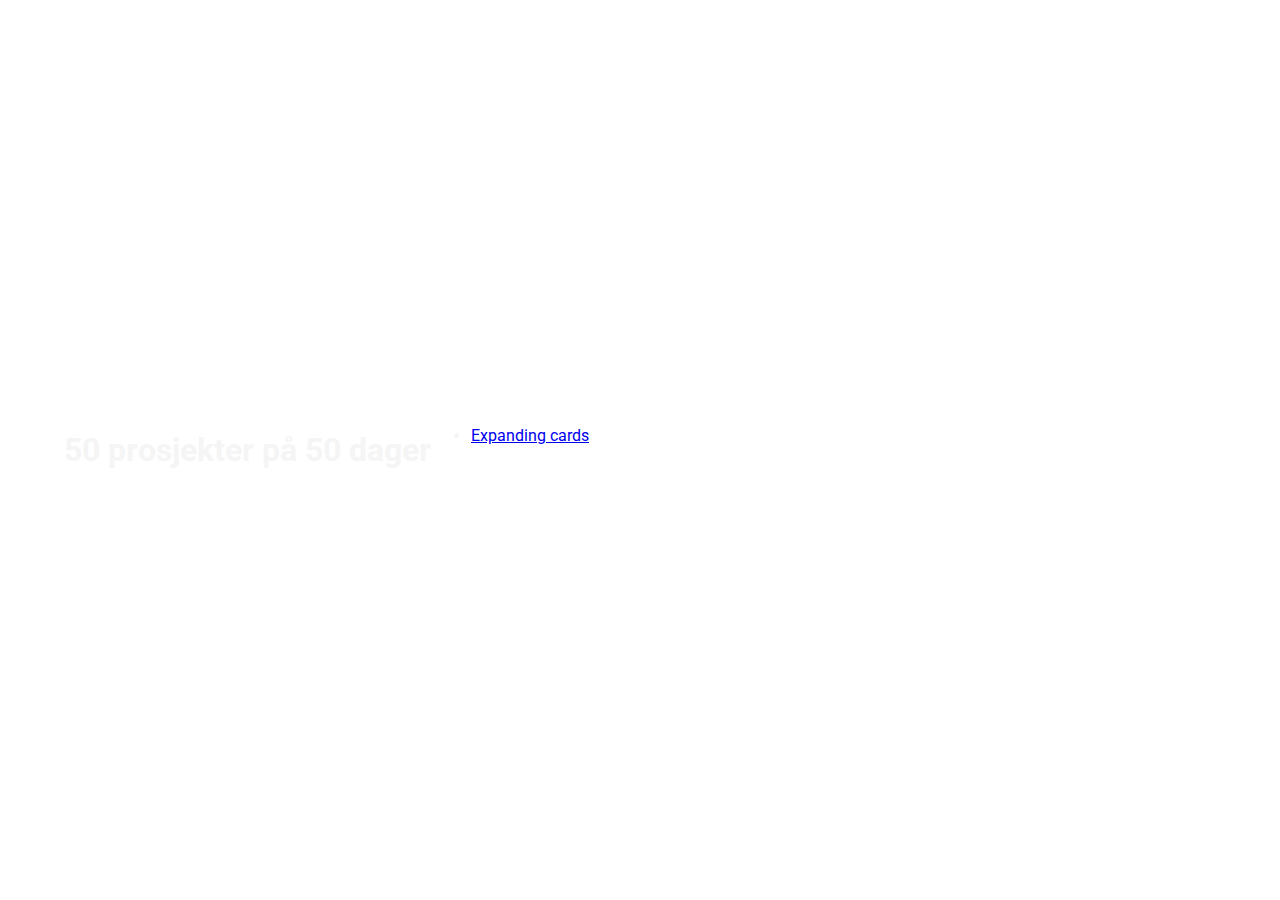
==== index.html @ 30e3340b "Day one" ====
<!DOCTYPE html>
<html lang="en">
  <head>
    <meta charset="UTF-8" />
    <meta http-equiv="X-UA-Compatible" content="IE=edge" />
    <meta name="viewport" content="width=device-width, initial-scale=1.0" />
    <link rel="stylesheet" href="css/style.css" />
    <title>Femti prosjekter på femti dager</title>
  </head>
  <body>
    <div class="wrapper">
      <div class="container">
        <h1>50 prosjekter på 50 dager</h1>

        <ul>
          <li><a href="oppgaver/expanding_cards.html">Expanding cards</a></li>
        </ul>
      </div>
    </div>
  </body>
  <script src="script.js"></script>
</html>
---- css/style.css ----
@import url("https://fonts.googleapis.com/css2?family=Odibee+Sans&family=Roboto:wght@400;700&display=swap");
* {
  -webkit-box-sizing: border-box;
          box-sizing: border-box;
}

body {
  font-family: "Roboto", sans-serif;
  display: -webkit-box;
  display: -ms-flexbox;
  display: flex;
  color: whitesmoke;
  -webkit-box-align: center;
      -ms-flex-align: center;
          align-items: center;
  -webkit-box-pack: center;
      -ms-flex-pack: center;
          justify-content: center;
  height: 100vh;
  overflow: hidden;
  margin: 0;
}

.container {
  display: -webkit-box;
  display: -ms-flexbox;
  display: flex;
  width: 90vw;
}

.panel {
  background-size: auto 100%;
  background-repeat: no-repeat;
  background-position: center;
  height: 80vh;
  border-radius: 50px;
  cursor: pointer;
  -webkit-box-flex: 0.5;
      -ms-flex: 0.5;
          flex: 0.5;
  margin: 10px;
  position: relative;
  -webkit-transition: -webkit-box-flex 0.7s ease-in;
  transition: -webkit-box-flex 0.7s ease-in;
  transition: flex 0.7s ease-in;
  transition: flex 0.7s ease-in, -webkit-box-flex 0.7s ease-in, -ms-flex 0.7s ease-in;
}

.panel h3 {
  font-size: 24px;
  position: absolute;
  bottom: 20px;
  left: 20px;
  opacity: 0;
}

.panel.active {
  -webkit-box-flex: 5;
      -ms-flex: 5;
          flex: 5;
}

.panel.active h3 {
  opacity: 1;
  -webkit-transition: 0.3s ease-in 0.4s;
  transition: 0.3s ease-in 0.4s;
}

@media (max-width: 480px) {
  .container {
    width: 100vw;
  }
  .panel:nth-of-type(4),
  .panel:nth-of-type(5) {
    display: none;
  }
}
/*# sourceMappingURL=style.css.map */
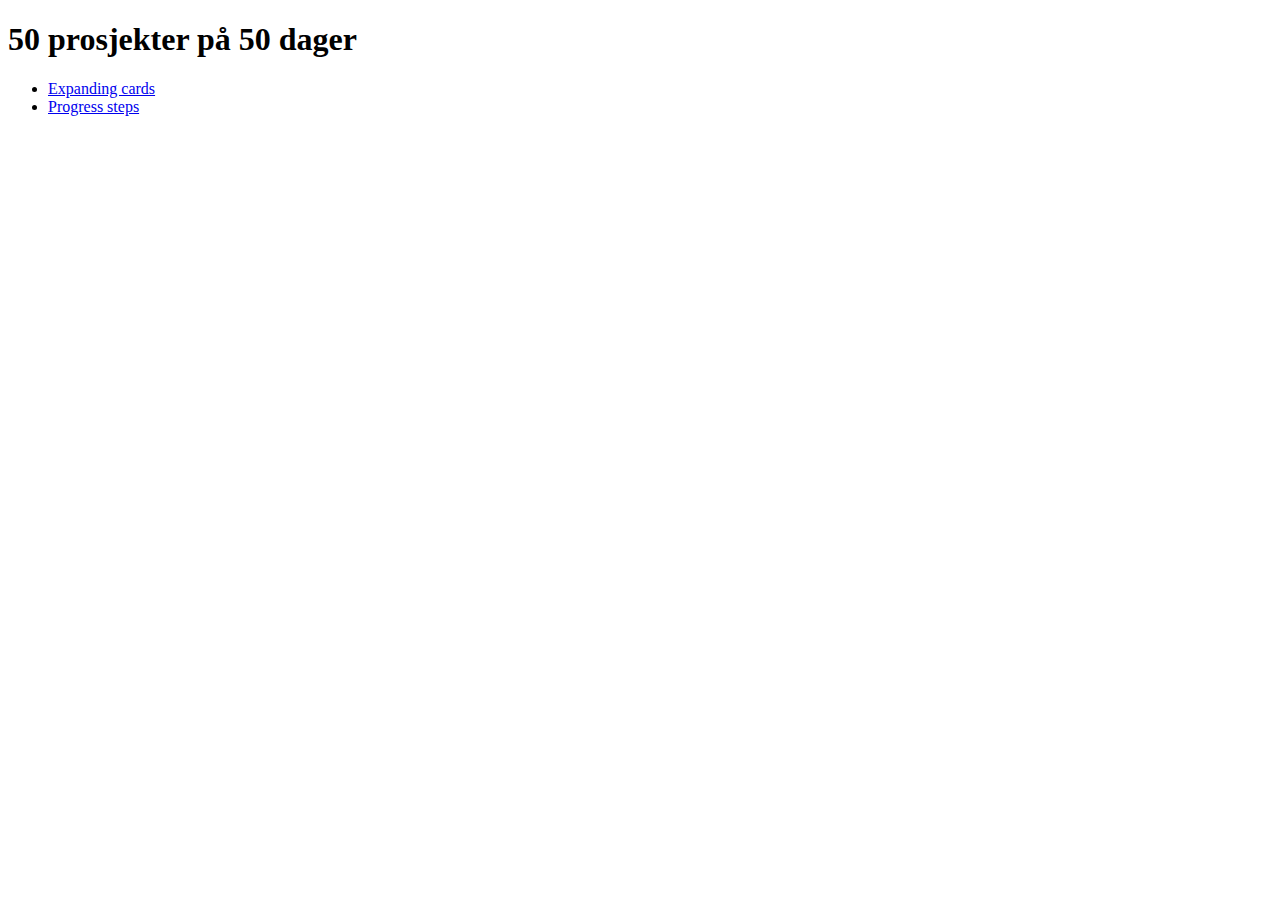
==== commit 45396927: "Progress steps day two (three)" ====
--- a/index.html
+++ b/index.html
@@ -5,7 +5,7 @@
     <meta http-equiv="X-UA-Compatible" content="IE=edge" />
     <meta name="viewport" content="width=device-width, initial-scale=1.0" />
     <link rel="stylesheet" href="css/style.css" />
-    <title>Femti prosjekter på femti dager</title>
+    <title>Femti prosjekter på femti (+ 1) dager</title>
   </head>
   <body>
     <div class="wrapper">
@@ -14,6 +14,7 @@
 
         <ul>
           <li><a href="oppgaver/expanding_cards.html">Expanding cards</a></li>
+          <li><a href="oppgaver/progress_steps.html"> Progress steps</a></li>
         </ul>
       </div>
     </div>
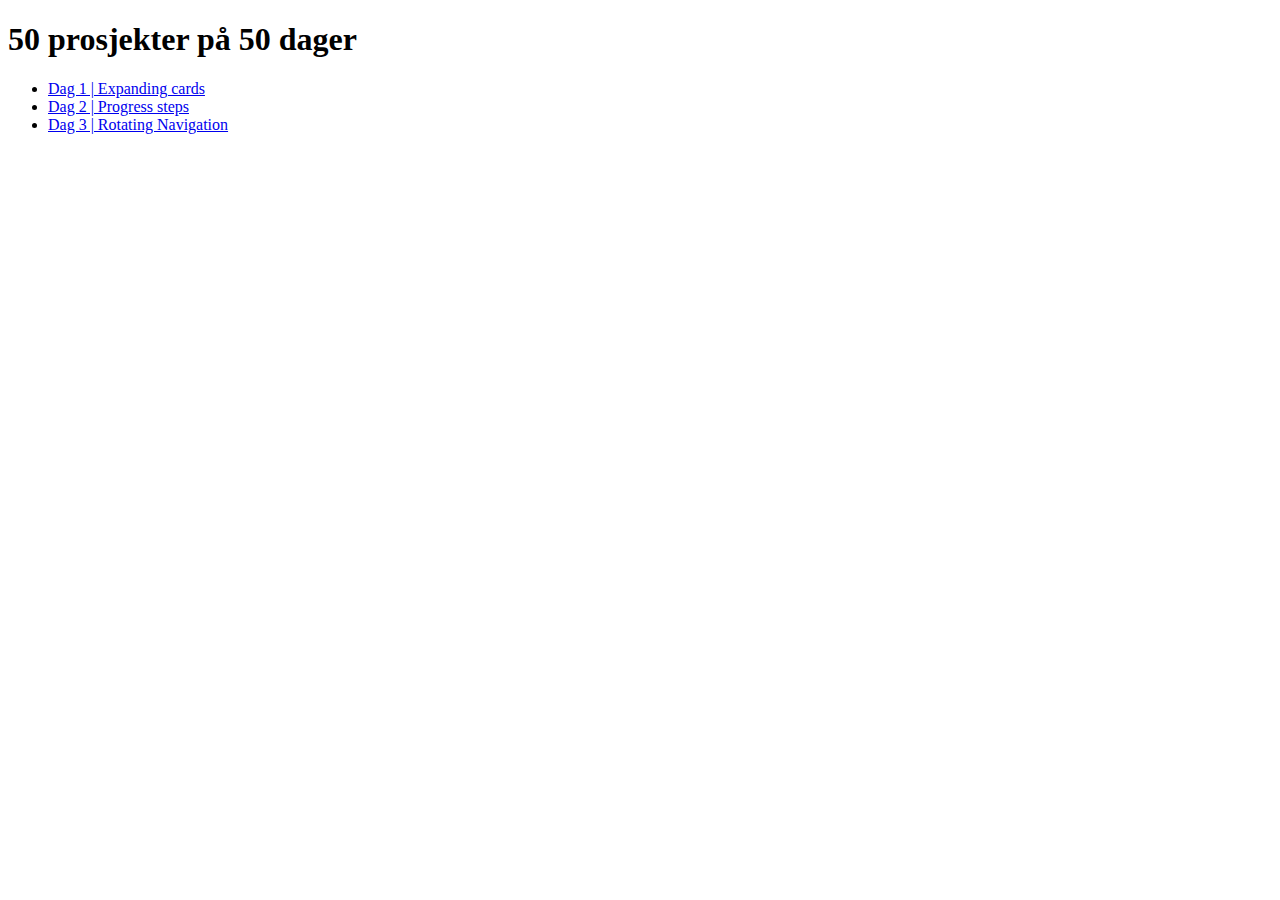
==== commit 40c9e527: "Rotating navigation" ====
--- a/index.html
+++ b/index.html
@@ -13,8 +13,9 @@
         <h1>50 prosjekter på 50 dager</h1>
 
         <ul>
-          <li><a href="oppgaver/expanding_cards.html">Expanding cards</a></li>
-          <li><a href="oppgaver/progress_steps.html"> Progress steps</a></li>
+          <li><a href="oppgaver/expanding_cards.html">Dag 1 | Expanding cards</a></li>
+          <li><a href="oppgaver/progress_steps.html">Dag 2 | Progress steps</a></li>
+          <li><a href="oppgaver/rotatingNavigation.html">Dag 3 | Rotating Navigation</a></li>
         </ul>
       </div>
     </div>
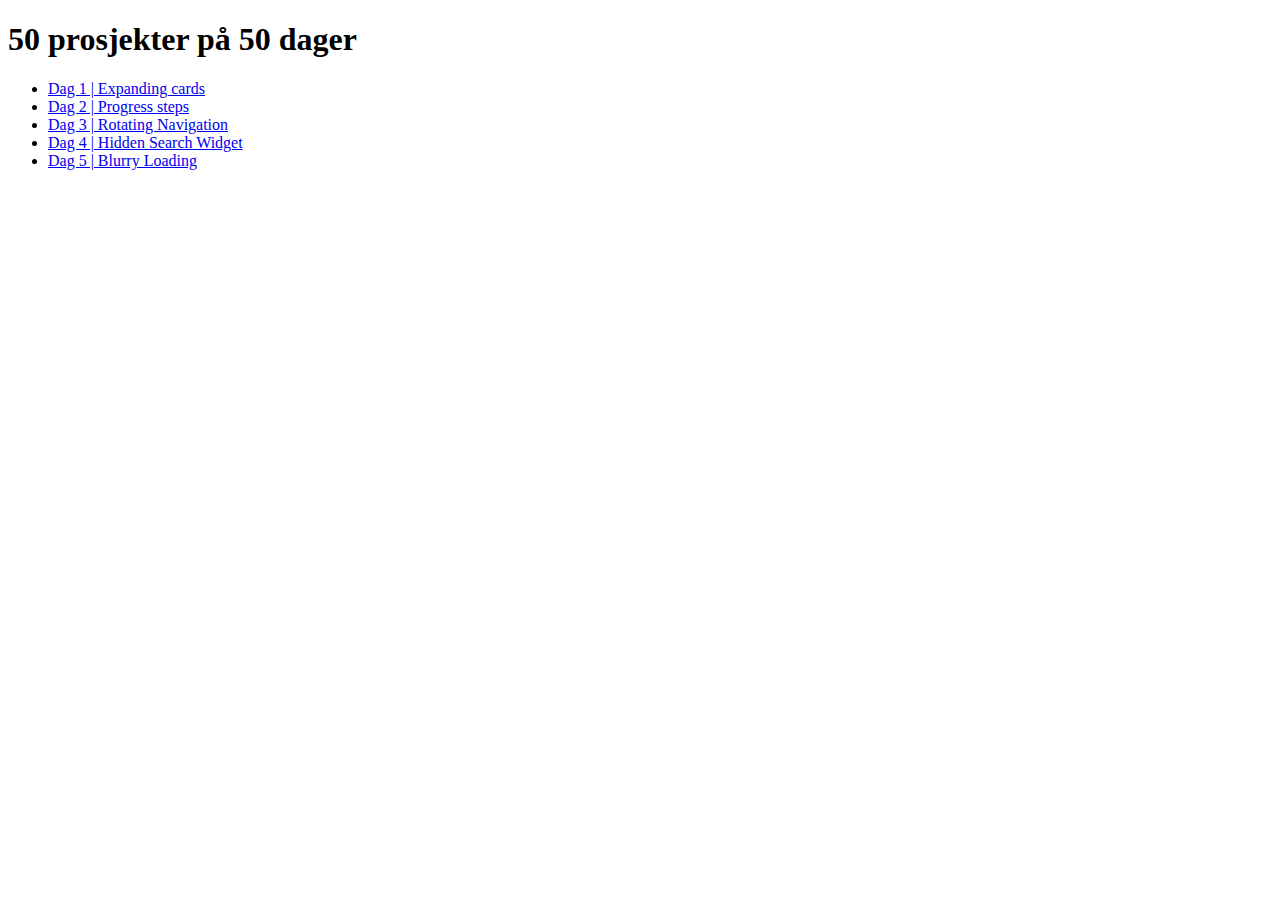
==== commit 4a222670: "See description" ====
--- a/index.html
+++ b/index.html
@@ -13,9 +13,11 @@
         <h1>50 prosjekter på 50 dager</h1>
 
         <ul>
-          <li><a href="oppgaver/expanding_cards.html">Dag 1 | Expanding cards</a></li>
-          <li><a href="oppgaver/progress_steps.html">Dag 2 | Progress steps</a></li>
-          <li><a href="oppgaver/rotatingNavigation.html">Dag 3 | Rotating Navigation</a></li>
+          <li><a href="oppgaver/01_expanding_cards.html">Dag 1 | Expanding cards</a></li>
+          <li><a href="oppgaver/02_progress_steps.html">Dag 2 | Progress steps</a></li>
+          <li><a href="oppgaver/03_rotating_navigation.html">Dag 3 | Rotating Navigation</a></li>
+          <li><a href="oppgaver/04_hidden_search_widget.html">Dag 4 | Hidden Search Widget</a></li>
+          <li><a href="oppgaver/05_blurry_loading.html">Dag 5 | Blurry Loading</a></li>
         </ul>
       </div>
     </div>
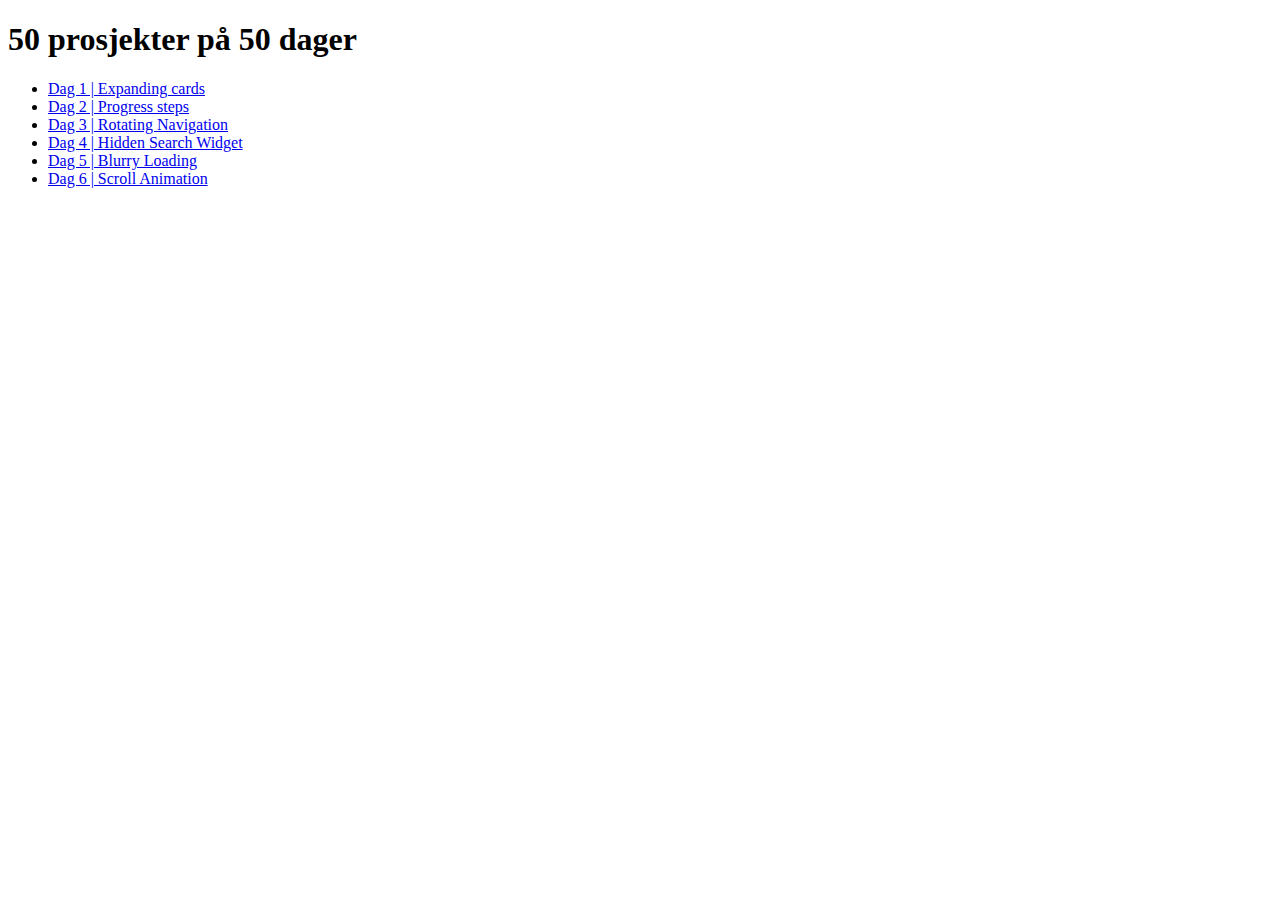
==== commit 17e3d9b2: "Scroll Animation" ====
--- a/index.html
+++ b/index.html
@@ -18,6 +18,7 @@
           <li><a href="oppgaver/03_rotating_navigation.html">Dag 3 | Rotating Navigation</a></li>
           <li><a href="oppgaver/04_hidden_search_widget.html">Dag 4 | Hidden Search Widget</a></li>
           <li><a href="oppgaver/05_blurry_loading.html">Dag 5 | Blurry Loading</a></li>
+          <li><a href="oppgaver/06_scroll_animation.html">Dag 6 | Scroll Animation</a></li>
         </ul>
       </div>
     </div>
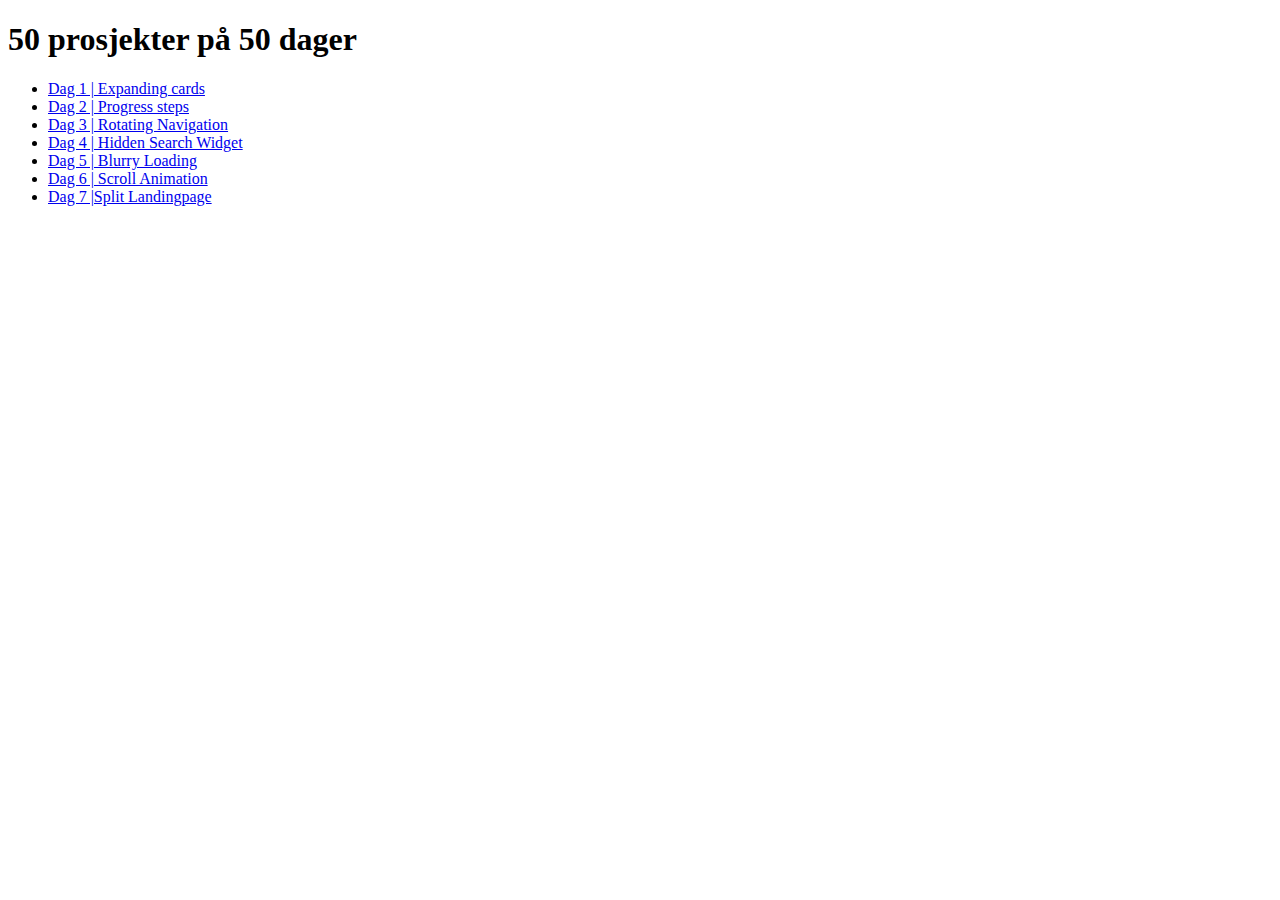
==== commit 20a3d35c: "07_split_landingpage" ====
--- a/index.html
+++ b/index.html
@@ -19,6 +19,7 @@
           <li><a href="oppgaver/04_hidden_search_widget.html">Dag 4 | Hidden Search Widget</a></li>
           <li><a href="oppgaver/05_blurry_loading.html">Dag 5 | Blurry Loading</a></li>
           <li><a href="oppgaver/06_scroll_animation.html">Dag 6 | Scroll Animation</a></li>
+          <li><a href="oppgaver/07_split_landingpage.html">Dag 7 |Split Landingpage</a></li>
         </ul>
       </div>
     </div>
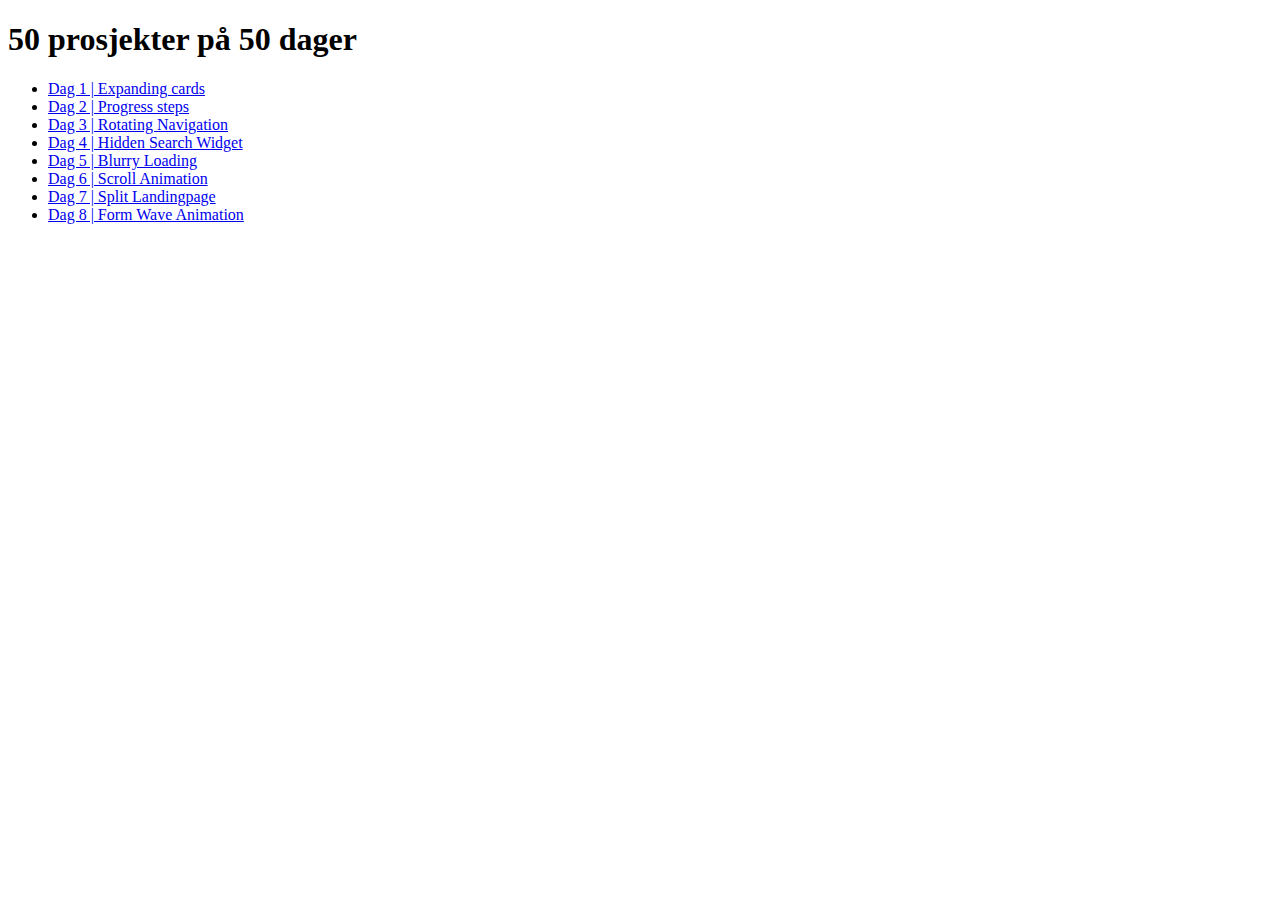
==== commit 7b084728: "Bølger" ====
--- a/index.html
+++ b/index.html
@@ -5,7 +5,7 @@
     <meta http-equiv="X-UA-Compatible" content="IE=edge" />
     <meta name="viewport" content="width=device-width, initial-scale=1.0" />
     <link rel="stylesheet" href="css/style.css" />
-    <title>Femti prosjekter på femti (+ 1) dager</title>
+    <title>Femti prosjekter på femti (+ 1,2,3,4,5???) dager</title>
   </head>
   <body>
     <div class="wrapper">
@@ -19,7 +19,8 @@
           <li><a href="oppgaver/04_hidden_search_widget.html">Dag 4 | Hidden Search Widget</a></li>
           <li><a href="oppgaver/05_blurry_loading.html">Dag 5 | Blurry Loading</a></li>
           <li><a href="oppgaver/06_scroll_animation.html">Dag 6 | Scroll Animation</a></li>
-          <li><a href="oppgaver/07_split_landingpage.html">Dag 7 |Split Landingpage</a></li>
+          <li><a href="oppgaver/07_split_landingpage.html">Dag 7 | Split Landingpage</a></li>
+          <li><a href="oppgaver/08_form_wave_animation.html">Dag 8 | Form Wave Animation</a></li>
         </ul>
       </div>
     </div>
